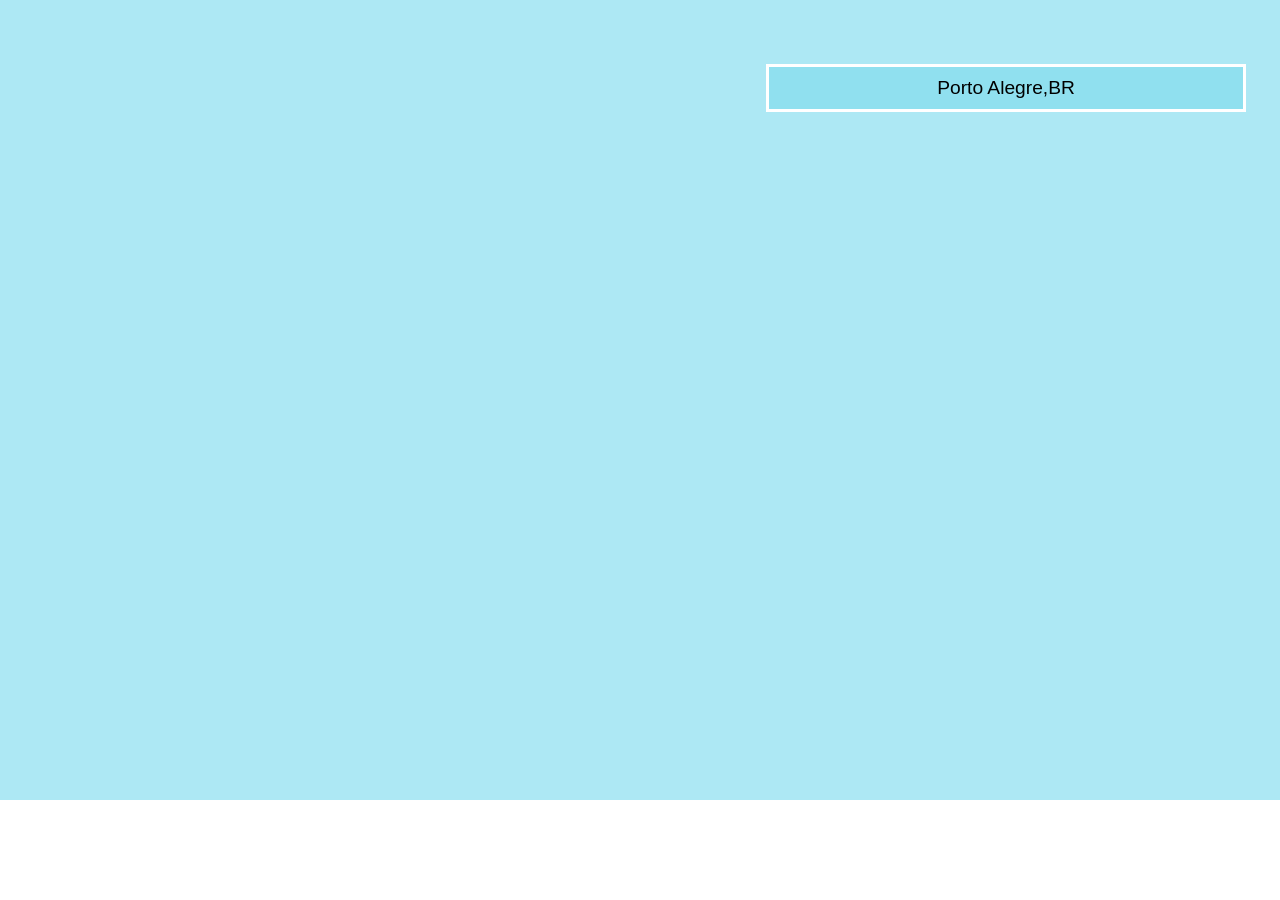
==== index.html @ 64a8b4a2 "AbuscaGamer" ====
<!DOCTYPE html>
<html lang="pt-br">
<head>
    <meta charset="UTF-8">
    <meta name="viewport" content="width=device-width, initial-scale=1.0">
    <title>Aplicativo Clima</title>
    <link rel="stylesheet" href="styles.css">
</head>
<body>
    <div class = "principal">
        <div class = "esquerda">
            <div class ="quadradoCima">
                    <p id="temp"></p>
                    <p id="desc"></p>
                    <p id="teste"></p>
            </div>
            <div class="quadradoBaixo">
            <div id="horarios"></div>
                <div class= "TesteAPI">
            <div class="Phora"></div>
            </div>
        </div>
        </div>
    
        <div class="quadradoMaior">
            <div class="div_superior">
                <section class="pesquisa">
                    <input id="abc" class="textinho" value="Porto Alegre,BR" oninput="busca_nome()" type="text">
                    <div id="sugestoes"></div>
                </section>
            </div>
        </div>
    </div>






    <script src="codigo.js"></script>
    
</body>
</html>
---- styles.css ----
*{
    padding: 0;
    margin: 0;
    box-sizing: border-box;
}

.principal{
    background-color: #ade8f4;
    /*display: flex;
    
    
    */
    justify-content: space-around;
    align-items: center;
    /*display: flex;*/
    display: flex;
}

.quadradoCima{
    background-color: #ade8f4;
    height: 400px;
    width: 700px;
    font-weight: 50;
    
}
.quadradoBaixo{
    background-color: rgb();
    height: 400px;
    border-radius: 10%;
    display: flex;
    flex-direction: column;
    align-content: center;
    justify-content: center;
}
.quadradoMaior{
    background-color: #ade8f4;
    height: 800px;
    width: 700px;
}

.Phora{
    display: flex;
    flex-direction: column;
    gap: 8px;
}

#horarios{
    display: flex;
    gap: 3rem;
    justify-content: center;

    
}
#horarios section{
    background-color: #ade8f4;
    width: 6rem;
    height: 9rem;
    align-items: center;
    text-align: center;
    padding: 10px;
}

#horarios p{
    word-break:normal;
}

.div_superior{
    justify-content: center;
    justify-items: center;
    display: flex;
    padding-top: 2rem;
    gap: 1rem;
    margin: 2rem;
    text-align: center;
    position: relative;
}

#abc{
    height: 3rem;
    width: 30rem;
    margin-left: 2rem;
    
}

.textinho{
    margin-left: 2rem;
    color: black;
    text-align: center;
    font-size: larger;
    background-color: #90e0ef;
    border: 3px white solid;
}

#but{
    height: 3rem;
    width: 5rem;
    background-color: #ade8f4;
    border: 3px white solid;
}

.pesquisa{
    display: flex;
    flex-direction: column;
    gap: 10rem;
}

.dentro_botao{
}

#sugestoes {
    position: absolute;
    top: 85px;
    right: 3.9rem;
    width: 100%;
    max-width: 30rem;
    background: #fff;
    border-radius: 4px;
    box-shadow: 0 4px 8px rgba(0,0,0,0.2);
    z-index: 10;
    color: #333;
}

.sugestao-item {
    padding: 10px;
    cursor: pointer;
    font-size: 14px;
    border-bottom: 1px solid #eee;
}

.sugestao-item:hover {
    background-color: #e9e9e9;
}
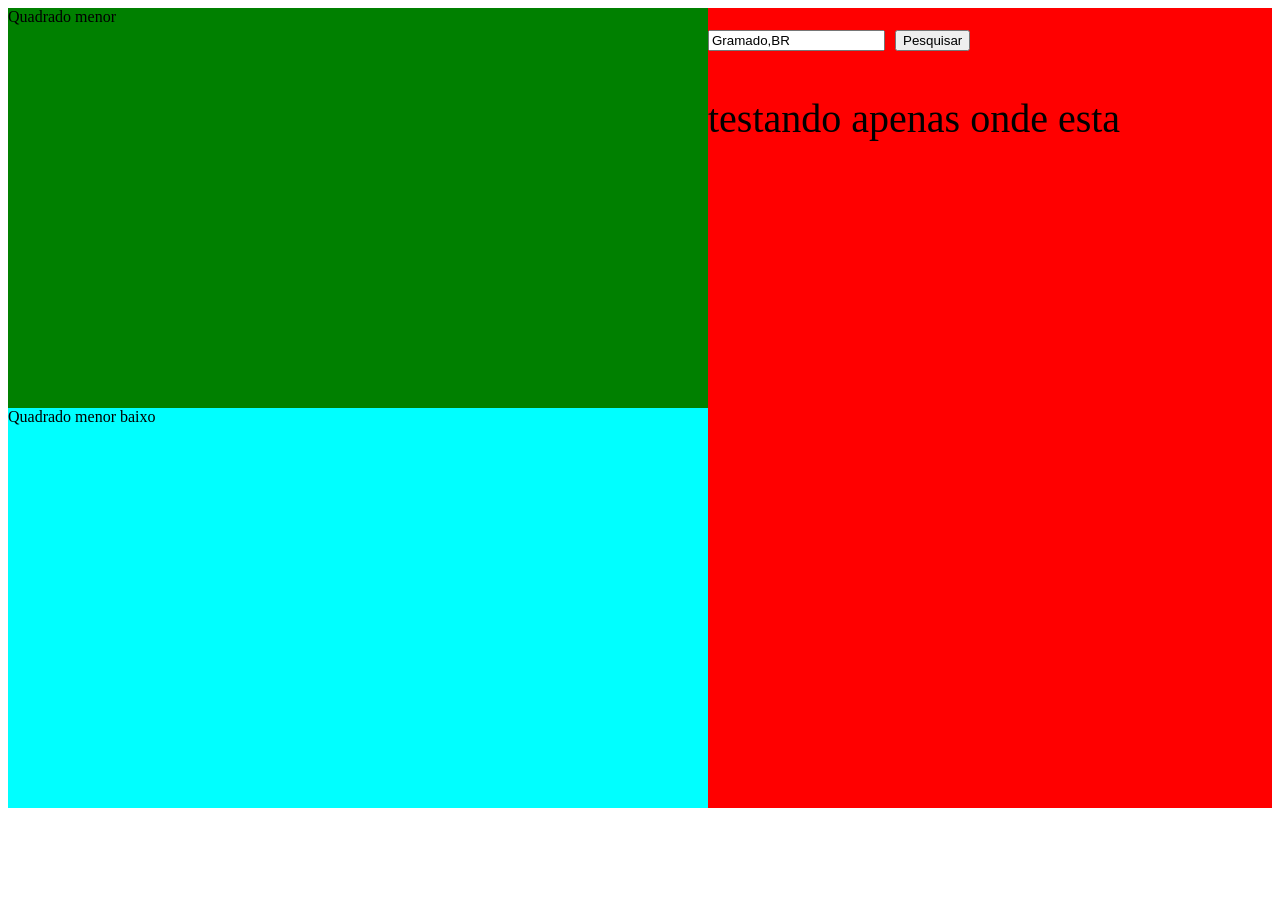
==== commit f2bad846: "algumas atualizcoes no quadrado maior, falta ajustar o layout e o dia certinho" ====
--- a/index.html
+++ b/index.html
@@ -5,38 +5,39 @@
     <meta name="viewport" content="width=device-width, initial-scale=1.0">
     <title>Aplicativo Clima</title>
     <link rel="stylesheet" href="styles.css">
+
 </head>
 <body>
+
+
+    
     <div class = "principal">
         <div class = "esquerda">
             <div class ="quadradoCima">
-                    <p id="temp"></p>
-                    <p id="desc"></p>
-                    <p id="teste"></p>
+                Quadrado menor
+    
             </div>
             <div class="quadradoBaixo">
-            <div id="horarios"></div>
-                <div class= "TesteAPI">
-            <div class="Phora"></div>
+                Quadrado menor baixo
+    
             </div>
-        </div>
         </div>
     
         <div class="quadradoMaior">
-            <div class="div_superior">
-                <section class="pesquisa">
-                    <input id="abc" class="textinho" value="Porto Alegre,BR" oninput="busca_nome()" type="text">
-                    <div id="sugestoes"></div>
-                </section>
+            <div>
+                <input id="abc" value="Gramado,BR" type="text">
+                <input onclick="pegarClima(),puxaClima_porHora()" type="submit" value="Pesquisar">
+
+                <!----> <p id="temp"></p> 
+                <p id="desc"></p>
+                <p id="nomeCidade"></p>
+                <div id="gamer">testando apenas onde esta</div>
+
             </div>
         </div>
     </div>
-
-
-
-
-
-
+    
+    
     <script src="codigo.js"></script>
     
 </body>
--- a/styles.css
+++ b/styles.css
@@ -1,11 +1,5 @@
-*{
-    padding: 0;
-    margin: 0;
-    box-sizing: border-box;
-}
-
 .principal{
-    background-color: #ade8f4;
+    background-color: rgb(10, 10, 10);
     /*display: flex;
     
     
@@ -17,116 +11,25 @@
 }
 
 .quadradoCima{
-    background-color: #ade8f4;
+    background-color: green;
     height: 400px;
     width: 700px;
     font-weight: 50;
     
 }
 .quadradoBaixo{
-    background-color: rgb();
+    background-color: aqua;
     height: 400px;
-    border-radius: 10%;
-    display: flex;
-    flex-direction: column;
-    align-content: center;
-    justify-content: center;
 }
 .quadradoMaior{
-    background-color: #ade8f4;
+    background-color: red;
+    font-size: 40px;
     height: 800px;
     width: 700px;
 }
-
-.Phora{
-    display: flex;
-    flex-direction: column;
-    gap: 8px;
-}
-
-#horarios{
-    display: flex;
-    gap: 3rem;
-    justify-content: center;
-
-    
-}
-#horarios section{
-    background-color: #ade8f4;
-    width: 6rem;
-    height: 9rem;
-    align-items: center;
-    text-align: center;
-    padding: 10px;
-}
-
-#horarios p{
-    word-break:normal;
-}
-
-.div_superior{
-    justify-content: center;
-    justify-items: center;
-    display: flex;
-    padding-top: 2rem;
-    gap: 1rem;
-    margin: 2rem;
-    text-align: center;
-    position: relative;
-}
-
-#abc{
-    height: 3rem;
-    width: 30rem;
-    margin-left: 2rem;
-    
-}
-
-.textinho{
-    margin-left: 2rem;
-    color: black;
-    text-align: center;
-    font-size: larger;
-    background-color: #90e0ef;
-    border: 3px white solid;
-}
-
-#but{
-    height: 3rem;
-    width: 5rem;
-    background-color: #ade8f4;
-    border: 3px white solid;
-}
-
-.pesquisa{
-    display: flex;
-    flex-direction: column;
-    gap: 10rem;
-}
-
-.dentro_botao{
-}
-
-#sugestoes {
-    position: absolute;
-    top: 85px;
-    right: 3.9rem;
-    width: 100%;
-    max-width: 30rem;
-    background: #fff;
-    border-radius: 4px;
-    box-shadow: 0 4px 8px rgba(0,0,0,0.2);
-    z-index: 10;
-    color: #333;
-}
-
-.sugestao-item {
-    padding: 10px;
-    cursor: pointer;
-    font-size: 14px;
-    border-bottom: 1px solid #eee;
-}
-
-.sugestao-item:hover {
-    background-color: #e9e9e9;
+#gamer img {
+    display: block;
+    width: 100px !important;
+    height: auto;
+    image-rendering: pixelated;
 }
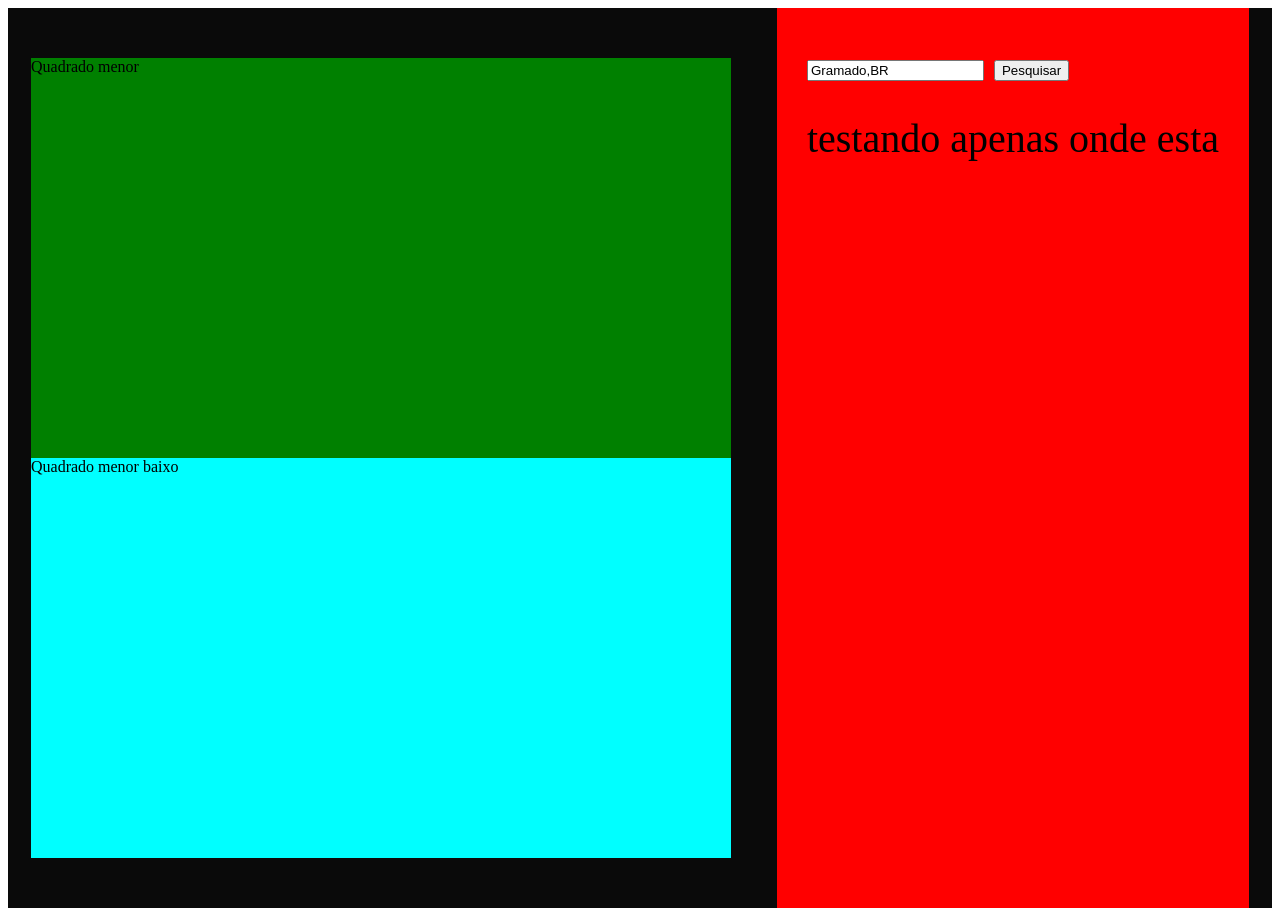
==== commit d8b8d55c: "Estilizando a parte da direita para que fique um pouquinho melhor a visualizacao, adicionando as dat" ====
--- a/index.html
+++ b/index.html
@@ -28,8 +28,8 @@
                 <input id="abc" value="Gramado,BR" type="text">
                 <input onclick="pegarClima(),puxaClima_porHora()" type="submit" value="Pesquisar">
 
-                <!----> <p id="temp"></p> 
-                <p id="desc"></p>
+                <!-- <p id="temp"></p> 
+                <p id="desc"></p>-->
                 <p id="nomeCidade"></p>
                 <div id="gamer">testando apenas onde esta</div>
 
--- a/styles.css
+++ b/styles.css
@@ -22,14 +22,36 @@
     height: 400px;
 }
 .quadradoMaior{
+    padding: 30px;
+    box-sizing: border-box;
+    overflow-y: auto;
     background-color: red;
     font-size: 40px;
-    height: 800px;
-    width: 700px;
+    /*height: 800px;
+    width: 700px;*/
+    height: 100vh;
+    width: auto;
 }
 #gamer img {
     display: block;
     width: 100px !important;
     height: auto;
     image-rendering: pixelated;
+}
+#temp {
+    font-size: 3rem;
+    font-weight: bold;
+    margin: 10px 0;
+}
+#nomeCidade {
+    font-size: 2rem;               
+    font-weight: bold;             
+    color: white;                  
+    text-align: center;            
+    margin-top: 20px;              
+    margin-bottom: 30px;           
+    text-transform: initial;    
+    
+    
+    
 }
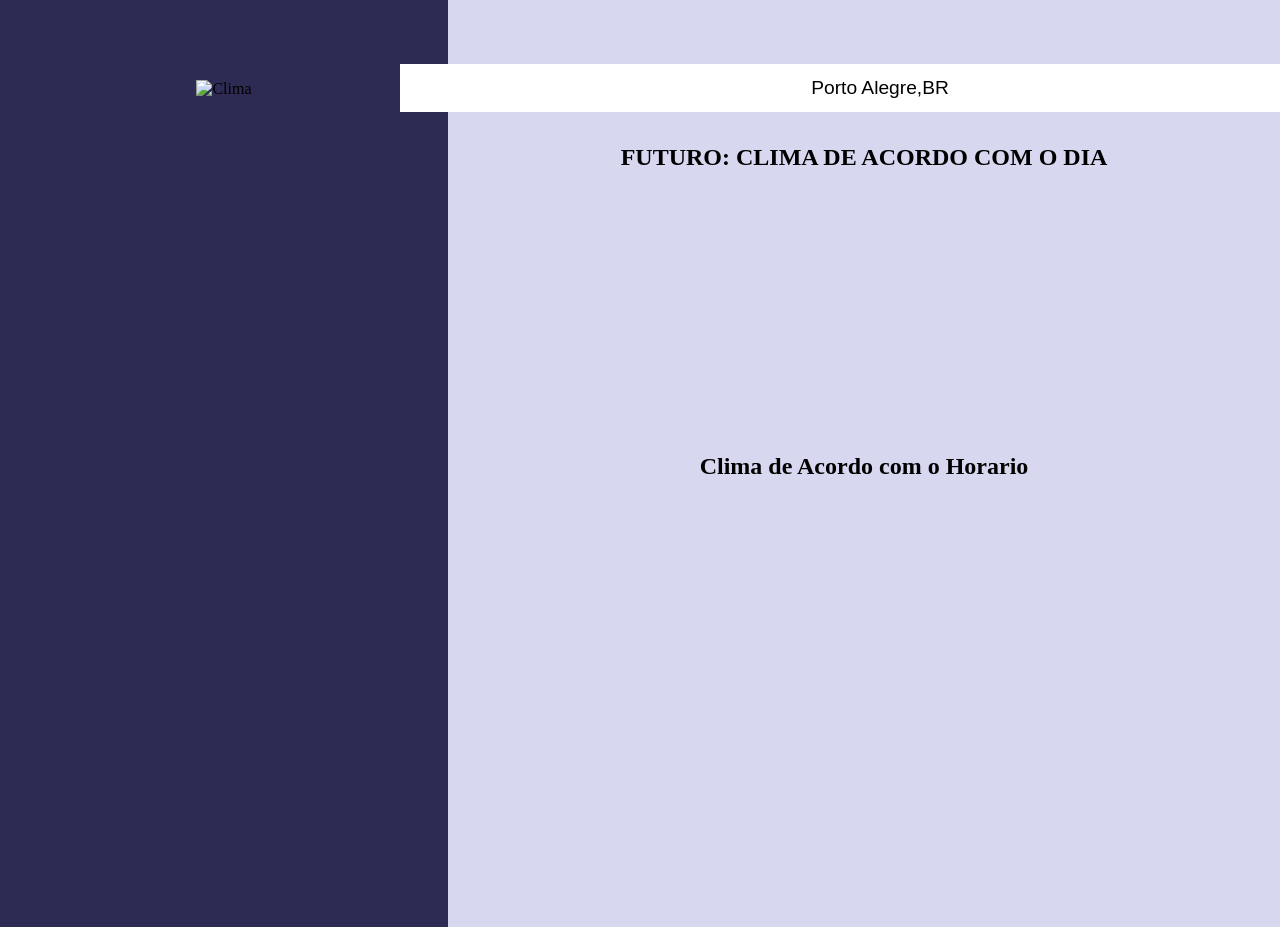
==== commit ba084907: "css_gamer" ====
--- a/index.html
+++ b/index.html
@@ -5,39 +5,47 @@
     <meta name="viewport" content="width=device-width, initial-scale=1.0">
     <title>Aplicativo Clima</title>
     <link rel="stylesheet" href="styles.css">
-
 </head>
 <body>
-
-
-    
     <div class = "principal">
         <div class = "esquerda">
             <div class ="quadradoCima">
-                Quadrado menor
-    
-            </div>
-            <div class="quadradoBaixo">
-                Quadrado menor baixo
-    
+                    <p id="nome"></p>
+                    <img id="icon" src="" alt="Clima">            
+                    <p id="temp"></p>
+                    <p id="desc"></p>
             </div>
         </div>
+
     
         <div class="quadradoMaior">
-            <div>
-                <input id="abc" value="Gramado,BR" type="text">
-                <input onclick="pegarClima(),puxaClima_porHora()" type="submit" value="Pesquisar">
-
-                <!-- <p id="temp"></p> 
-                <p id="desc"></p>-->
-                <p id="nomeCidade"></p>
-                <div id="gamer">testando apenas onde esta</div>
-
+            <div class="div_superior">
+                <section class="pesquisa">
+                    <input id="abc" class="textinho" value="Porto Alegre,BR" oninput="busca_nome()" type="text">
+                    <div id="sugestoes"></div>
+                </section>
+            </div>
+            <section class="direita_meio">
+                <h2>FUTURO: CLIMA DE ACORDO COM O DIA</h2>
+                
+            </section>
+            <div class="direita_baixo">
+                <h2>Clima de Acordo com o Horario</h2>
+                <div class="quadradoBaixo">
+                    <div id="horarios"></div>
+                    <div class= "TesteAPI">
+                        <div class="Phora"></div>
+                    </div>
+                </div>
             </div>
         </div>
     </div>
-    
-    
+
+
+
+
+
+
     <script src="codigo.js"></script>
     
 </body>
--- a/styles.css
+++ b/styles.css
@@ -1,57 +1,181 @@
+*{
+    padding: 0;
+    margin: 0;
+    box-sizing: border-box;
+}
+
 .principal{
-    background-color: rgb(10, 10, 10);
-    /*display: flex;
-    
-    
-    */
-    justify-content: space-around;
+    justify-content: space-between;
     align-items: center;
-    /*display: flex;*/
     display: flex;
 }
 
-.quadradoCima{
-    background-color: green;
-    height: 400px;
-    width: 700px;
-    font-weight: 50;
+.quadradocima{
+    justify-content: center;
+    gap: 10rem;
+}
+
+.esquerda{
+    background-color: #2D2A54;
+    height: 927px;
+    width: 35%;
+    display: flex;
+    flex-direction: column;
+    justify-content: start;
+    align-items: center;
+    gap: 30rem;
+    padding-top: 5rem;
+    text-align: center;
+    
     
 }
-.quadradoBaixo{
-    background-color: aqua;
-    height: 400px;
+
+
+.quadradoMaior{
+    justify-content: start;
+    display: flex;
+    flex-direction: column;
+    align-items: center;
+    height: 927px;
+    width: 65%;
+    background-color: #D7D8F0;
 }
-.quadradoMaior{
-    padding: 30px;
-    box-sizing: border-box;
-    overflow-y: auto;
-    background-color: red;
-    font-size: 40px;
-    /*height: 800px;
-    width: 700px;*/
-    height: 100vh;
-    width: auto;
+
+#nome{
+    font-size: 70px;
+    color: white;
+    font-weight: bold;
+    font-family: 'Courier New', Courier, monospace;
 }
-#gamer img {
-    display: block;
-    width: 100px !important;
-    height: auto;
-    image-rendering: pixelated;
+
+#temp{
+    font-size: 60px;
+    margin-top: -4rem;
+    color: white;
+    font-family: 'Courier New', Courier, monospace;
+    font-weight: bold;
 }
-#temp {
-    font-size: 3rem;
+
+#desc{
+        color: white;
+    font-family: 'Courier New', Courier, monospace;
     font-weight: bold;
-    margin: 10px 0;
+
 }
-#nomeCidade {
-    font-size: 2rem;               
-    font-weight: bold;             
-    color: white;                  
-    text-align: center;            
-    margin-top: 20px;              
-    margin-bottom: 30px;           
-    text-transform: initial;    
+
+#icon{
+    width: 300px;
+    margin-top: -2rem;
+}
+
+.Phora{
+    display: flex;
+    flex-direction: column;
+    gap: 8px;
+}
+
+#horarios{
+    display: flex;
+    gap: 2rem;
+    justify-content: center;
+    margin-top: 5rem;
+    height: 309px;
+
     
+}
+
+.t{
+    height: 150px;
+}
+
+.interior_horarios{
+    color: white;
+}
+
+#horarios section{
+    display: flex;
+    flex-direction: column;
+    background-color:  #373374;
+    width: 9rem;
+    height: 13rem;
+    align-items: center;
+    text-align: center;
+    padding: 10px;
+    box-shadow: 10px 10px 10px #a8a8b1;
+    border-radius: 15%;
     
+}
+
+.direita_meio{
+        height: 309px;
+
+}
+
+.direita_baixo{
+    height: 309px;
+
+}
+
+#horarios p{
+    word-break:normal;
+}
+
+.div_superior{
+    justify-content: center;
+    justify-items: center;
+    display: flex;
+    padding-top: 2rem;
+    gap: 1rem;
+    margin: 2rem;
+    text-align: center;
+    position: relative;
+}
+
+#abc{
+    height: 3rem;
+    width: 60rem;
+    margin-left: 2rem;
     
+}
+
+.textinho{
+    margin-left: 2rem;
+    color: black;
+    text-align: center;
+    font-size: larger;
+    border: 3px white solid;
+}
+
+
+.pesquisa{
+    display: flex;
+    flex-direction: column;
+    gap: 10rem;
+}
+
+.dentro_botao{
+}
+
+#sugestoes {
+    position: absolute;
+    top: 85px;
+    right: 3.9rem;
+    width: 100%;
+    max-width: 30rem;
+    background: #fff;
+    border-radius: 4px;
+    box-shadow: 0 4px 8px rgba(0,0,0,0.2);
+    color: #333;
+
+}
+
+.sugestao-item {
+    padding: 10px;
+    cursor: pointer;
+    font-size: 14px;
+    border-bottom: 1px solid #eee;
+}
+
+.sugestao-item:hover {
+    background-color: #e9e9e9;
 }
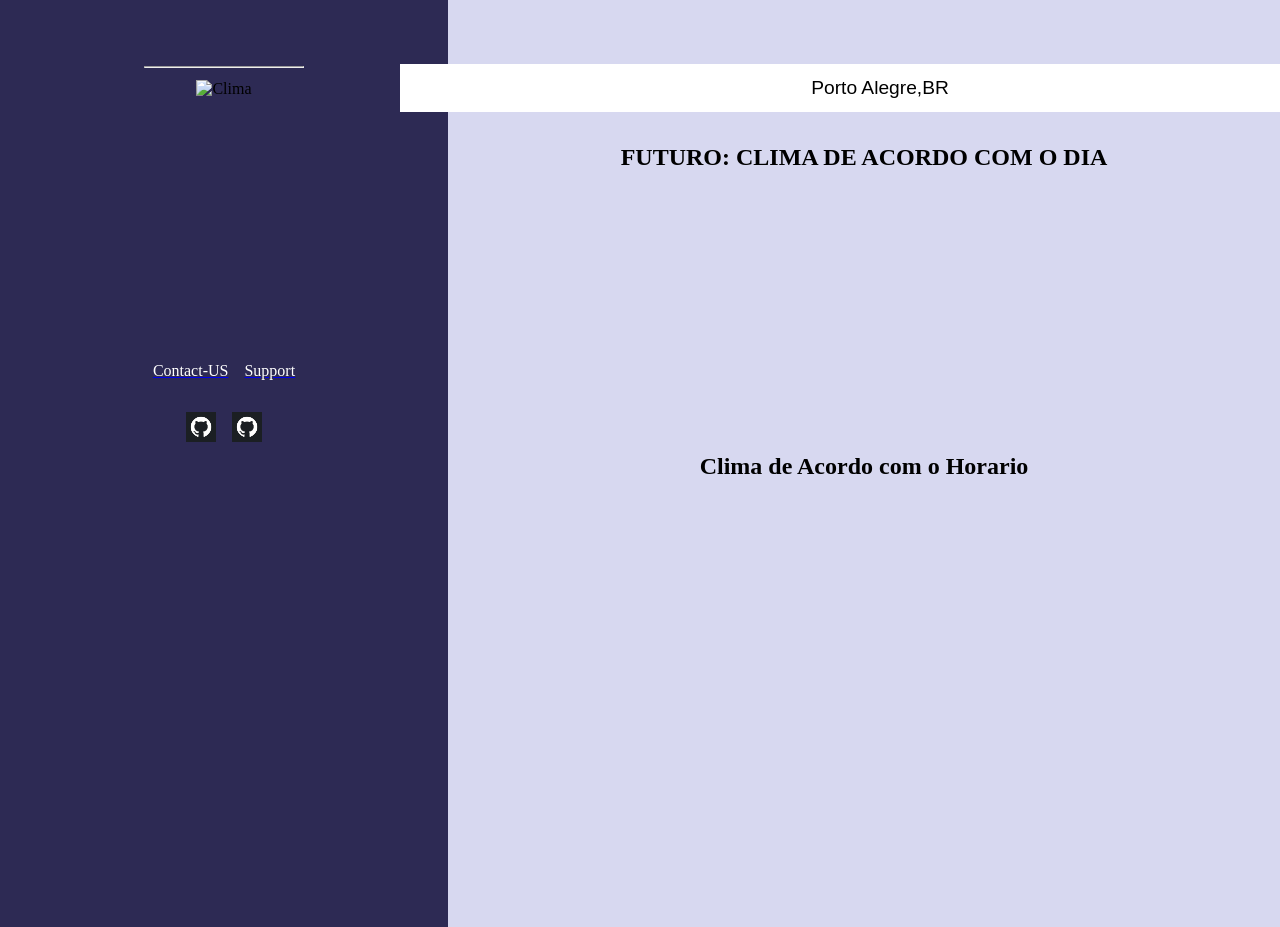
==== commit dafeb672: "mudancas_finais" ====
--- a/index.html
+++ b/index.html
@@ -13,7 +13,24 @@
                     <p id="nome"></p>
                     <img id="icon" src="" alt="Clima">            
                     <p id="temp"></p>
+                    <p id="hr_esquerda">
+                        <hr >
+                    </p>
                     <p id="desc"></p>
+
+
+                    <div class="esquerda_inferior">
+                        <div class="esquerda_inferior_links">
+                            <a href="contact.html"><spam class="texto_interno">Contact-US</spam></a>
+                            <a href="suporte.html"><spam class="texto_interno">Support</spam></a>
+                            
+                        </div>
+                        <section class="imgs">
+                        <a href="https://github.com/JoaoPedroGoz"><img  class="imagem_git" src="[data-uri]" alt=""></a>
+                        <a href="https://github.com/DouglaSilvano"><img  class="imagem_git" src="[data-uri]" " alt=""></a>
+        
+                        </section>
+                    </div>
             </div>
         </div>
 
--- a/styles.css
+++ b/styles.css
@@ -10,9 +10,27 @@
     display: flex;
 }
 
+.texto_interno{
+    color: white;
+    text-decoration: none;
+}
+
 .quadradocima{
     justify-content: center;
     gap: 10rem;
+    height: 800px;
+}
+
+.esquerda_inferior_links{
+    display: flex;
+    gap: 1rem;
+    justify-content: center;
+    text-align: center;
+}
+
+#hr_esquerda{
+    margin-top: 2rem;
+    width: 10rem;
 }
 
 .esquerda{
@@ -30,6 +48,27 @@
     
 }
 
+.esquerda_inferior{
+    height: 127px;
+    margin-top: 17rem;
+    display: flex;
+    flex-direction: column;
+    justify-content: center;
+    text-align: center;
+    align-items: center;
+    gap: 2rem;
+    
+}
+
+.imgs{
+    display: flex;
+    gap: 1rem;
+}
+
+.imagem_git{
+    width: 30px;
+    height: 30px;
+}
 
 .quadradoMaior{
     justify-content: start;
@@ -60,6 +99,9 @@
         color: white;
     font-family: 'Courier New', Courier, monospace;
     font-weight: bold;
+    font-size: 30px;
+        margin-top: 2rem;
+
 
 }
 
@@ -84,6 +126,22 @@
     
 }
 
+#temp_direita{
+font-family: 'Gill Sans', 'Gill Sans MT', Calibri, 'Trebuchet MS', sans-serif;    
+font-size: 15px;
+}
+
+#desc_direita{
+font-family: 'Gill Sans', 'Gill Sans MT', Calibri, 'Trebuchet MS', sans-serif;    
+font-size: 20px;
+}
+
+
+
+.miniDiv{
+    margin-top: -1.5rem;
+}
+
 .t{
     height: 150px;
 }
@@ -103,6 +161,7 @@
     padding: 10px;
     box-shadow: 10px 10px 10px #a8a8b1;
     border-radius: 15%;
+    
     
 }
 
@@ -159,9 +218,9 @@
 #sugestoes {
     position: absolute;
     top: 85px;
-    right: 3.9rem;
+    right: 0.03rem;
     width: 100%;
-    max-width: 30rem;
+    max-width: 59.8rem;
     background: #fff;
     border-radius: 4px;
     box-shadow: 0 4px 8px rgba(0,0,0,0.2);
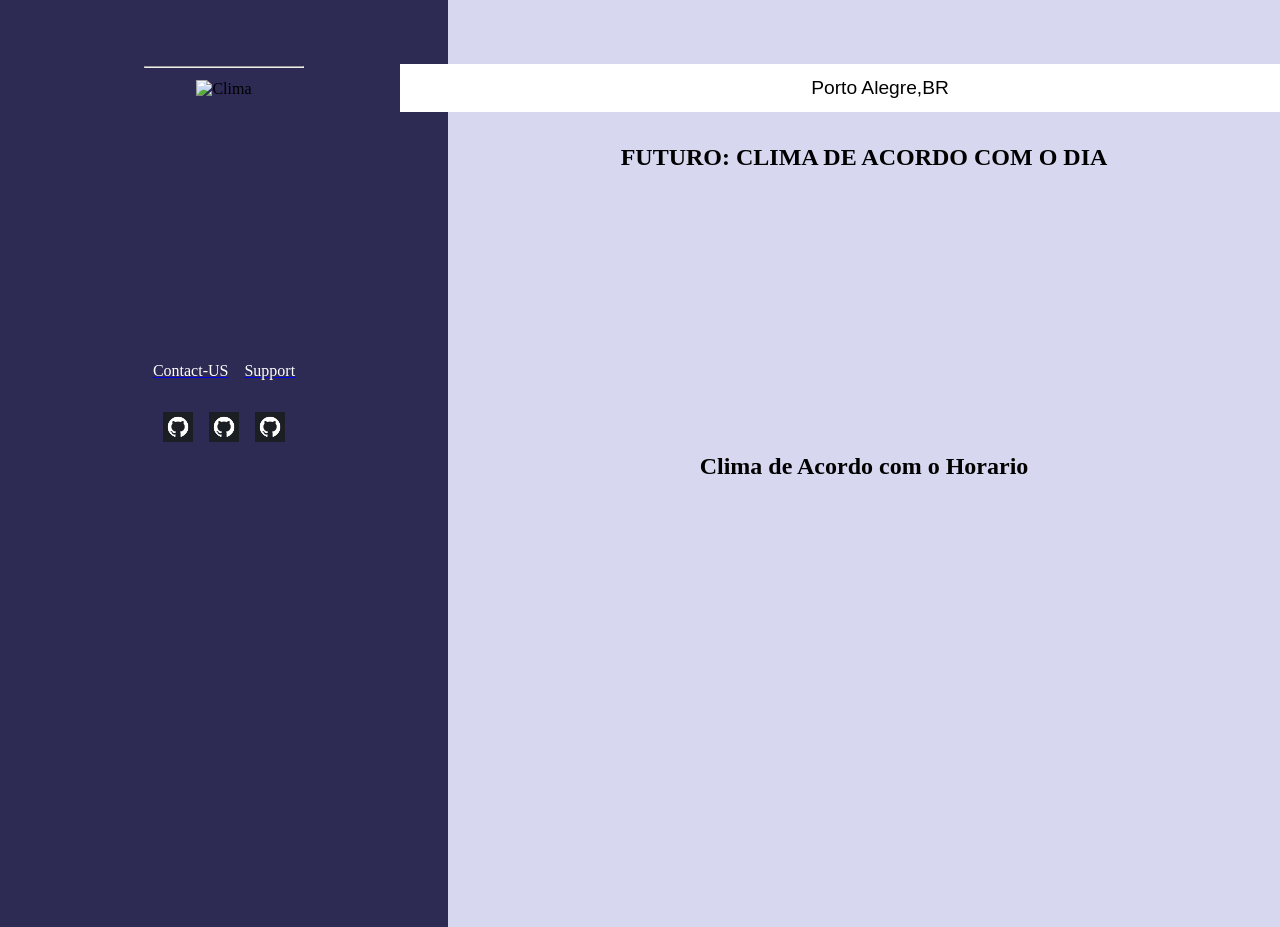
==== commit 8c27d8f1: "finaleira" ====
--- a/index.html
+++ b/index.html
@@ -28,6 +28,7 @@
                         <section class="imgs">
                         <a href="https://github.com/JoaoPedroGoz"><img  class="imagem_git" src="[data-uri]" alt=""></a>
                         <a href="https://github.com/DouglaSilvano"><img  class="imagem_git" src="[data-uri]" " alt=""></a>
+                        <a href="https://github.com/ddanielgallardo"><img  class="imagem_git" src="[data-uri]" " alt=""></a>
         
                         </section>
                     </div>
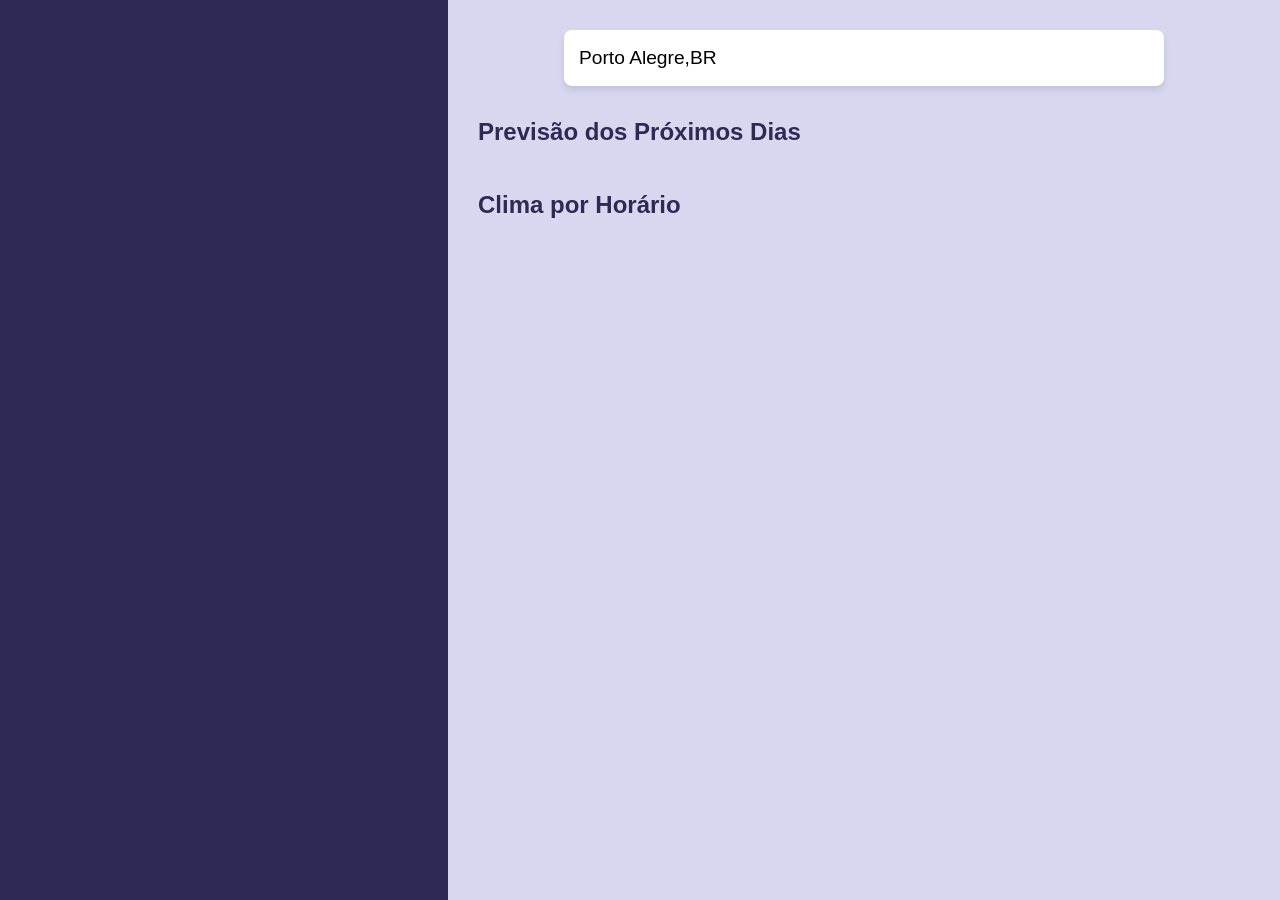
==== commit fbc465b9: "merge completo sem todos comentarios" ====
--- a/index.html
+++ b/index.html
@@ -3,68 +3,41 @@
 <head>
     <meta charset="UTF-8">
     <meta name="viewport" content="width=device-width, initial-scale=1.0">
-    <title>Aplicativo Clima</title>
+    <title>Aplicativo Clima Integrado</title>
     <link rel="stylesheet" href="styles.css">
 </head>
 <body>
-    <div class = "principal">
-        <div class = "esquerda">
-            <div class ="quadradoCima">
-                    <p id="nome"></p>
-                    <img id="icon" src="" alt="Clima">            
-                    <p id="temp"></p>
-                    <p id="hr_esquerda">
-                        <hr >
-                    </p>
-                    <p id="desc"></p>
-
-
-                    <div class="esquerda_inferior">
-                        <div class="esquerda_inferior_links">
-                            <a href="contact.html"><spam class="texto_interno">Contact-US</spam></a>
-                            <a href="suporte.html"><spam class="texto_interno">Support</spam></a>
-                            
-                        </div>
-                        <section class="imgs">
-                        <a href="https://github.com/JoaoPedroGoz"><img  class="imagem_git" src="[data-uri]" alt=""></a>
-                        <a href="https://github.com/DouglaSilvano"><img  class="imagem_git" src="[data-uri]" " alt=""></a>
-                        <a href="https://github.com/ddanielgallardo"><img  class="imagem_git" src="[data-uri]" " alt=""></a>
+    <div class="principal">
         
-                        </section>
-                    </div>
-            </div>
+        <div class="esquerda">
+            <p id="nomeCidade"></p>
+            <img id="icon" src="" alt="Clima" style="display: none; width: 150px;"> 
+            <p id="temp"></p>
+            <p id="desc"></p>
         </div>
 
-    
         <div class="quadradoMaior">
+            
             <div class="div_superior">
                 <section class="pesquisa">
-                    <input id="abc" class="textinho" value="Porto Alegre,BR" oninput="busca_nome()" type="text">
+                    <input id="abc" class="textinho" value="Porto Alegre,BR" oninput="busca_nome()" type="text" placeholder="Digite a cidade...">
                     <div id="sugestoes"></div>
                 </section>
             </div>
+
             <section class="direita_meio">
-                <h2>FUTURO: CLIMA DE ACORDO COM O DIA</h2>
-                
+                <h2>Previsão dos Próximos Dias</h2>
+                <div id="gamer"></div> 
             </section>
+
             <div class="direita_baixo">
-                <h2>Clima de Acordo com o Horario</h2>
-                <div class="quadradoBaixo">
-                    <div id="horarios"></div>
-                    <div class= "TesteAPI">
-                        <div class="Phora"></div>
-                    </div>
-                </div>
+                <h2>Clima por Horário</h2>
+                <div id="horarios"></div> 
             </div>
+
         </div>
     </div>
 
-
-
-
-
-
     <script src="codigo.js"></script>
-    
 </body>
 </html>
--- a/styles.css
+++ b/styles.css
@@ -1,240 +1,177 @@
-*{
+* {
     padding: 0;
     margin: 0;
     box-sizing: border-box;
 }
 
-.principal{
-    justify-content: space-between;
-    align-items: center;
-    display: flex;
+body {
+    font-family: 'Segoe UI', Tahoma, Geneva, Verdana, sans-serif;
 }
 
-.texto_interno{
-    color: white;
-    text-decoration: none;
+.principal {
+    display: flex;
+    justify-content: space-between;
+    height: 100vh;
 }
 
-.quadradocima{
-    justify-content: center;
-    gap: 10rem;
-    height: 800px;
-}
-
-.esquerda_inferior_links{
-    display: flex;
-    gap: 1rem;
-    justify-content: center;
-    text-align: center;
-}
-
-#hr_esquerda{
-    margin-top: 2rem;
-    width: 10rem;
-}
-
-.esquerda{
+/* Painel Esquerdo */
+.esquerda {
     background-color: #2D2A54;
-    height: 927px;
     width: 35%;
     display: flex;
     flex-direction: column;
-    justify-content: start;
+    justify-content: center;
     align-items: center;
-    gap: 30rem;
-    padding-top: 5rem;
     text-align: center;
-    
-    
+    padding: 2rem;
 }
 
-.esquerda_inferior{
-    height: 127px;
-    margin-top: 17rem;
+#nomeCidade {
+    font-size: 4rem;
+    font-weight: bold;
+    color: white;
+    text-transform: uppercase;
+    letter-spacing: 2px;
+    text-shadow: 2px 2px 5px rgba(0, 0, 0, 0.3);
+    margin-bottom: 10px;
+}
+
+#temp {
+    font-size: 5rem;
+    color: white;
+    font-weight: bold;
+    margin-top: -10px;
+}
+
+#desc {
+    font-size: 1.5rem;
+    color: #D7D8F0;
+    text-transform: capitalize;
+    margin-top: 10px;
+}
+
+/* Painel Direito */
+.quadradoMaior {
+    width: 65%;
+    background-color: #D7D8F0;
+    padding: 30px;
+    overflow-y: auto;
     display: flex;
     flex-direction: column;
-    justify-content: center;
-    text-align: center;
-    align-items: center;
-    gap: 2rem;
-    
 }
 
-.imgs{
+/* Pesquisa e Sugestões */
+.div_superior {
+    position: relative;
+    margin-bottom: 2rem;
     display: flex;
-    gap: 1rem;
+    justify-content: center;
 }
 
-.imagem_git{
-    width: 30px;
-    height: 30px;
+.pesquisa {
+    position: relative;
+    width: 100%;
+    max-width: 600px;
 }
 
-.quadradoMaior{
-    justify-content: start;
-    display: flex;
-    flex-direction: column;
-    align-items: center;
-    height: 927px;
-    width: 65%;
-    background-color: #D7D8F0;
-}
-
-#nome{
-    font-size: 70px;
-    color: white;
-    font-weight: bold;
-    font-family: 'Courier New', Courier, monospace;
-}
-
-#temp{
-    font-size: 60px;
-    margin-top: -4rem;
-    color: white;
-    font-family: 'Courier New', Courier, monospace;
-    font-weight: bold;
-}
-
-#desc{
-        color: white;
-    font-family: 'Courier New', Courier, monospace;
-    font-weight: bold;
-    font-size: 30px;
-        margin-top: 2rem;
-
-
-}
-
-#icon{
-    width: 300px;
-    margin-top: -2rem;
-}
-
-.Phora{
-    display: flex;
-    flex-direction: column;
-    gap: 8px;
-}
-
-#horarios{
-    display: flex;
-    gap: 2rem;
-    justify-content: center;
-    margin-top: 5rem;
-    height: 309px;
-
-    
-}
-
-#temp_direita{
-font-family: 'Gill Sans', 'Gill Sans MT', Calibri, 'Trebuchet MS', sans-serif;    
-font-size: 15px;
-}
-
-#desc_direita{
-font-family: 'Gill Sans', 'Gill Sans MT', Calibri, 'Trebuchet MS', sans-serif;    
-font-size: 20px;
-}
-
-
-
-.miniDiv{
-    margin-top: -1.5rem;
-}
-
-.t{
-    height: 150px;
-}
-
-.interior_horarios{
-    color: white;
-}
-
-#horarios section{
-    display: flex;
-    flex-direction: column;
-    background-color:  #373374;
-    width: 9rem;
-    height: 13rem;
-    align-items: center;
-    text-align: center;
-    padding: 10px;
-    box-shadow: 10px 10px 10px #a8a8b1;
-    border-radius: 15%;
-    
-    
-}
-
-.direita_meio{
-        height: 309px;
-
-}
-
-.direita_baixo{
-    height: 309px;
-
-}
-
-#horarios p{
-    word-break:normal;
-}
-
-.div_superior{
-    justify-content: center;
-    justify-items: center;
-    display: flex;
-    padding-top: 2rem;
-    gap: 1rem;
-    margin: 2rem;
-    text-align: center;
-    position: relative;
-}
-
-#abc{
-    height: 3rem;
-    width: 60rem;
-    margin-left: 2rem;
-    
-}
-
-.textinho{
-    margin-left: 2rem;
-    color: black;
-    text-align: center;
-    font-size: larger;
-    border: 3px white solid;
-}
-
-
-.pesquisa{
-    display: flex;
-    flex-direction: column;
-    gap: 10rem;
-}
-
-.dentro_botao{
+#abc {
+    height: 3.5rem;
+    width: 100%;
+    font-size: 1.2rem;
+    padding-left: 15px;
+    border: none;
+    border-radius: 8px;
+    box-shadow: 0 4px 6px rgba(0,0,0,0.1);
 }
 
 #sugestoes {
     position: absolute;
-    top: 85px;
-    right: 0.03rem;
+    top: 60px;
     width: 100%;
-    max-width: 59.8rem;
     background: #fff;
-    border-radius: 4px;
-    box-shadow: 0 4px 8px rgba(0,0,0,0.2);
-    color: #333;
-
+    border-radius: 8px;
+    box-shadow: 0 4px 12px rgba(0,0,0,0.2);
+    z-index: 10;
 }
 
 .sugestao-item {
-    padding: 10px;
+    padding: 15px;
     cursor: pointer;
-    font-size: 14px;
+    font-size: 1rem;
     border-bottom: 1px solid #eee;
 }
 
 .sugestao-item:hover {
     background-color: #e9e9e9;
+}
+
+/* Títulos da Direita */
+h2 {
+    color: #2D2A54;
+    margin-bottom: 15px;
+    font-size: 1.5rem;
+}
+
+/* Cards do Meio (Futuro) e Baixo (Horários) */
+.direita_meio {
+    margin-bottom: 30px;
+}
+
+#horarios {
+    display: flex;
+    gap: 1.5rem;
+    overflow-x: auto;
+    padding-bottom: 15px;
+}
+.card-previsao {
+    display: flex;
+    align-items: center;
+    justify-content: space-between;
+    background-color: rgba(0, 0, 0, 0.08); 
+    padding: 15px 20px;
+    margin-bottom: 15px;
+    border-radius: 12px;
+    color: #2D2A54;
+}
+
+.card-previsao-esquerda {
+    display: flex;
+    align-items: center;
+    gap: 15px;
+}
+
+.card-icone {
+    width: 70px;
+    height: 70px;
+}
+
+.card-textos {
+    display: flex;
+    flex-direction: column;
+}
+
+.card-data {
+    font-size: 1.2rem;
+    font-weight: bold;
+    text-transform: capitalize;
+}
+
+.card-hora {
+    font-size: 1rem;
+}
+
+.card-previsao-direita {
+    text-align: right;
+    display: flex;
+    flex-direction: column;
+}
+
+.card-temp {
+    font-size: 1.5rem;
+    font-weight: bold;
+}
+
+.card-desc {
+    font-size: 1rem;
+    text-transform: capitalize;
 }
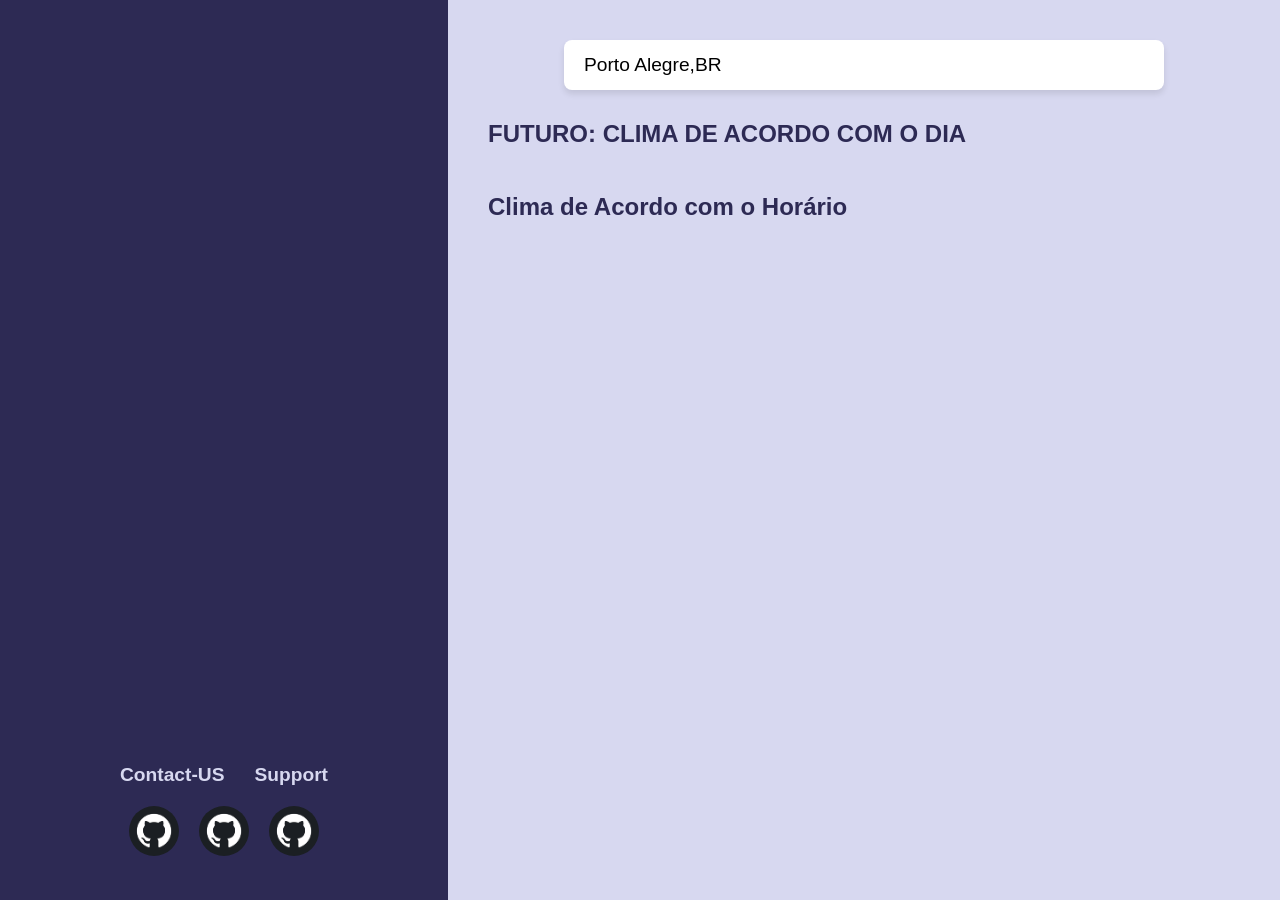
==== commit ace1168a: "atts" ====
--- a/index.html
+++ b/index.html
@@ -3,17 +3,33 @@
 <head>
     <meta charset="UTF-8">
     <meta name="viewport" content="width=device-width, initial-scale=1.0">
-    <title>Aplicativo Clima Integrado</title>
+    <title>Aplicativo Clima</title>
     <link rel="stylesheet" href="styles.css">
 </head>
 <body>
     <div class="principal">
         
         <div class="esquerda">
-            <p id="nomeCidade"></p>
-            <img id="icon" src="" alt="Clima" style="display: none; width: 150px;"> 
-            <p id="temp"></p>
-            <p id="desc"></p>
+            
+            <div class="esquerda_superior">
+                <p id="nome"></p>
+                <img id="icon" src="" alt="Clima" style="display: none; width: 150px;">            
+                <p id="temp"></p>
+                <hr class="linha-divisoria">
+                <p id="desc"></p>
+            </div>
+
+            <div class="esquerda_inferior">
+                <div class="esquerda_inferior_links">
+                    <a href="contact.html" class="texto_interno">Contact-US</a>
+                    <a href="suporte.html" class="texto_interno">Support</a>
+                </div>
+                <section class="imgs">
+                    <a href="https://github.com/JoaoPedroGoz" target="_blank"><img class="imagem_git" src="[data-uri]" alt="GitHub João"></a>
+                    <a href="https://github.com/DouglaSilvano" target="_blank"><img class="imagem_git" src="[data-uri]" alt="GitHub Douglas"></a>
+                    <a href="https://github.com/ddanielgallardo" target="_blank"><img class="imagem_git" src="[data-uri]" alt="GitHub Daniel"></a>
+                </section>
+            </div>
         </div>
 
         <div class="quadradoMaior">
@@ -26,15 +42,15 @@
             </div>
 
             <section class="direita_meio">
-                <h2>Previsão dos Próximos Dias</h2>
-                <div id="gamer"></div> 
-            </section>
+                <h2>FUTURO: CLIMA DE ACORDO COM O DIA</h2>
+                <div id="gamer"></div> </section>
 
             <div class="direita_baixo">
-                <h2>Clima por Horário</h2>
-                <div id="horarios"></div> 
+                <h2>Clima de Acordo com o Horário</h2>
+                <div class="quadradoBaixo">
+                    <div id="horarios"></div> </div>
             </div>
-
+            
         </div>
     </div>
 
--- a/styles.css
+++ b/styles.css
@@ -1,6 +1,6 @@
 * {
+    margin: 0;
     padding: 0;
-    margin: 0;
     box-sizing: border-box;
 }
 
@@ -10,85 +10,142 @@
 
 .principal {
     display: flex;
+    height: 100vh;
+}
+
+/* --- LADO ESQUERDO --- */
+.esquerda {
+    width: 35%;
+    background-color: #2D2A54;
+    color: white;
+    display: flex;
+    flex-direction: column;
     justify-content: space-between;
-    height: 100vh;
-}
-
-/* Painel Esquerdo */
-.esquerda {
-    background-color: #2D2A54;
-    width: 35%;
-    display: flex;
-    flex-direction: column;
-    justify-content: center;
-    align-items: center;
+    align-items: center;
+    padding: 40px 20px;
     text-align: center;
-    padding: 2rem;
-}
-
-#nomeCidade {
-    font-size: 4rem;
-    font-weight: bold;
-    color: white;
+}
+
+.esquerda_superior {
+    display: flex;
+    flex-direction: column;
+    align-items: center;
+}
+
+#nome {
+    font-size: 3rem;
+    font-weight: bold;
     text-transform: uppercase;
     letter-spacing: 2px;
-    text-shadow: 2px 2px 5px rgba(0, 0, 0, 0.3);
-    margin-bottom: 10px;
+    margin-bottom: 15px;
 }
 
 #temp {
-    font-size: 5rem;
-    color: white;
-    font-weight: bold;
-    margin-top: -10px;
+    font-size: 4.5rem;
+    font-weight: bold;
+    margin: 10px 0;
 }
 
 #desc {
     font-size: 1.5rem;
+    text-transform: capitalize;
     color: #D7D8F0;
-    text-transform: capitalize;
-    margin-top: 10px;
-}
-
-/* Painel Direito */
+}
+
+.linha-divisoria {
+    width: 80%;
+    border: 0;
+    border-top: 1px solid rgba(255, 255, 255, 0.2);
+    margin: 20px 0;
+}
+
+/* Links e Imagens Github */
+.esquerda_inferior {
+    display: flex;
+    flex-direction: column;
+    gap: 20px;
+    align-items: center;
+}
+
+.esquerda_inferior_links {
+    display: flex;
+    gap: 30px;
+}
+
+.texto_interno {
+    color: #D7D8F0;
+    text-decoration: none;
+    font-size: 1.2rem;
+    font-weight: bold;
+    transition: 0.3s;
+}
+
+.texto_interno:hover {
+    color: white;
+    text-decoration: underline;
+}
+
+.imgs {
+    display: flex;
+    gap: 20px;
+}
+
+.imagem_git {
+    width: 50px;
+    height: 50px;
+    border-radius: 50%;
+    transition: transform 0.3s ease;
+}
+
+.imagem_git:hover {
+    transform: scale(1.1); /* Dá um zoom massa quando passa o mouse */
+}
+
+
+/* --- LADO DIREITO --- */
 .quadradoMaior {
     width: 65%;
     background-color: #D7D8F0;
-    padding: 30px;
+    padding: 40px;
     overflow-y: auto;
     display: flex;
     flex-direction: column;
 }
 
-/* Pesquisa e Sugestões */
+h2 {
+    font-size: 1.5rem;
+    color: #2D2A54;
+    margin-bottom: 15px;
+}
+
+/* Pesquisa e Autocomplete */
 .div_superior {
-    position: relative;
-    margin-bottom: 2rem;
     display: flex;
     justify-content: center;
+    margin-bottom: 30px;
 }
 
 .pesquisa {
-    position: relative;
     width: 100%;
     max-width: 600px;
+    position: relative;
 }
 
 #abc {
-    height: 3.5rem;
     width: 100%;
-    font-size: 1.2rem;
-    padding-left: 15px;
+    height: 50px;
     border: none;
     border-radius: 8px;
+    padding: 0 20px;
+    font-size: 1.2rem;
     box-shadow: 0 4px 6px rgba(0,0,0,0.1);
 }
 
 #sugestoes {
     position: absolute;
-    top: 60px;
+    top: 55px;
     width: 100%;
-    background: #fff;
+    background: white;
     border-radius: 8px;
     box-shadow: 0 4px 12px rgba(0,0,0,0.2);
     z-index: 10;
@@ -97,40 +154,26 @@
 .sugestao-item {
     padding: 15px;
     cursor: pointer;
-    font-size: 1rem;
     border-bottom: 1px solid #eee;
 }
 
 .sugestao-item:hover {
-    background-color: #e9e9e9;
-}
-
-/* Títulos da Direita */
-h2 {
-    color: #2D2A54;
-    margin-bottom: 15px;
-    font-size: 1.5rem;
-}
-
-/* Cards do Meio (Futuro) e Baixo (Horários) */
+    background-color: #f0f0f0;
+}
+
+/* Cards (Futuro Diário) */
 .direita_meio {
     margin-bottom: 30px;
 }
 
-#horarios {
-    display: flex;
-    gap: 1.5rem;
-    overflow-x: auto;
-    padding-bottom: 15px;
-}
 .card-previsao {
     display: flex;
-    align-items: center;
     justify-content: space-between;
-    background-color: rgba(0, 0, 0, 0.08); 
-    padding: 15px 20px;
+    align-items: center;
+    background-color: rgba(0, 0, 0, 0.08);
+    padding: 15px 25px;
+    border-radius: 12px;
     margin-bottom: 15px;
-    border-radius: 12px;
     color: #2D2A54;
 }
 
@@ -158,6 +201,7 @@
 
 .card-hora {
     font-size: 1rem;
+    color: #555;
 }
 
 .card-previsao-direita {
@@ -172,6 +216,49 @@
 }
 
 .card-desc {
-    font-size: 1rem;
-    text-transform: capitalize;
+    text-transform: capitalize;
+}
+
+/* Bloquinhos (Horários) */
+#horarios {
+    display: flex;
+    gap: 15px;
+    overflow-x: auto;
+    padding-bottom: 15px;
+}
+
+.bloco-horario {
+    display: flex;
+    flex-direction: column;
+    justify-content: center;
+    align-items: center;
+    background-color: #373374;
+    color: white;
+    min-width: 140px;
+    padding: 15px;
+    border-radius: 15px;
+    text-align: center;
+    box-shadow: 0 4px 6px rgba(0,0,0,0.15);
+}
+
+.bloco-horario img {
+    width: 70px;
+    margin-bottom: 5px;
+}
+
+.bloco-desc {
+    font-size: 14px;
+    text-transform: capitalize;
+    margin-bottom: 5px;
+}
+
+.bloco-temp {
+    font-size: 20px;
+    font-weight: bold;
+    margin-bottom: 5px;
+}
+
+.bloco-hora {
+    font-size: 16px;
+    color: #ccc;
 }
